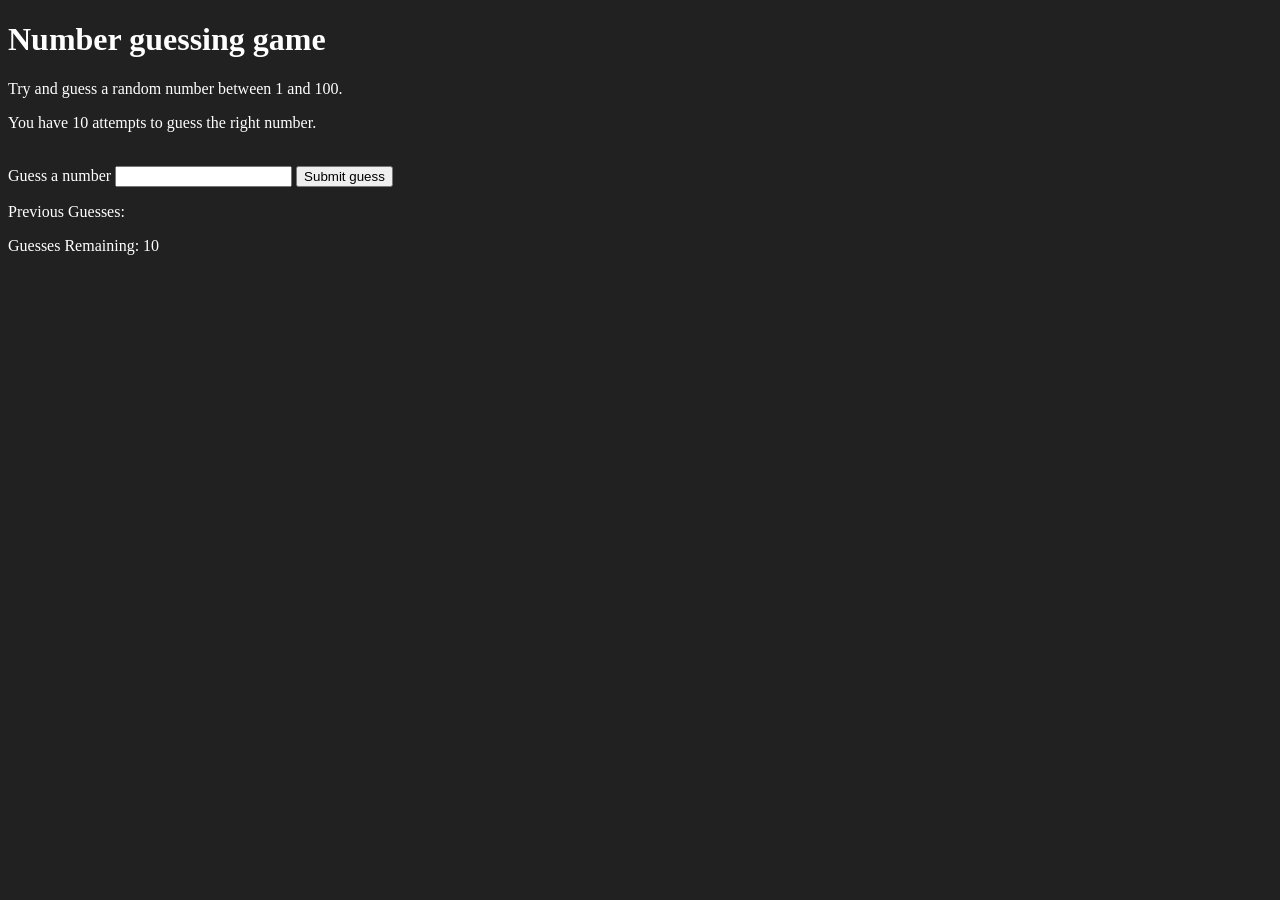
==== 07_projects/guessTheNumber/index2.html @ 0c6d7d93 "Guess" ====
<!DOCTYPE html>
<html lang="en">
<head>
    <meta charset="UTF-8">
    <meta name="viewport" content="width=device-width, initial-scale=1.0">
    <meta http-equiv="X-UA-Compatible" content="ie=edge">
    <title>Number Guessing Game</title>
    <link rel="stylesheet" href="style.css">
    <link rel="stylesheet" href="../styles.css">
</head>
<body style="background-color:#212121; color:#fff;">
  <!-- <nav>
    <a href="/" aria-current="page">Home</a>
    <a target="_blank" href="https://www.youtube.com/@chaiaurcode"
      >Youtube channel</a
    >
  </nav> -->
    
    <div id="wrapper">
      <h1>Number guessing game</h1>
    <p>Try and guess a random number between 1 and 100.</p>
    <p>You have 10 attempts to guess the right number.</p>
    </br>
        <form class="form">
            <label for="guessField" id="guess">Guess a number</label>
            <input type="text" id="guessField" class="guessField">
            <input type="submit" id="subt" value="Submit guess" class="guessSubmit">
        </form>

        <div class="resultParas">
            <p >Previous Guesses: <span class="guesses"></span></p>
            <p >Guesses Remaining: <span class="lastResult">10</span></p>
            <p class="lowOrHi"></p>
        </div>
    </div>
    <script src="ac.js"></script>
</body>
</html>
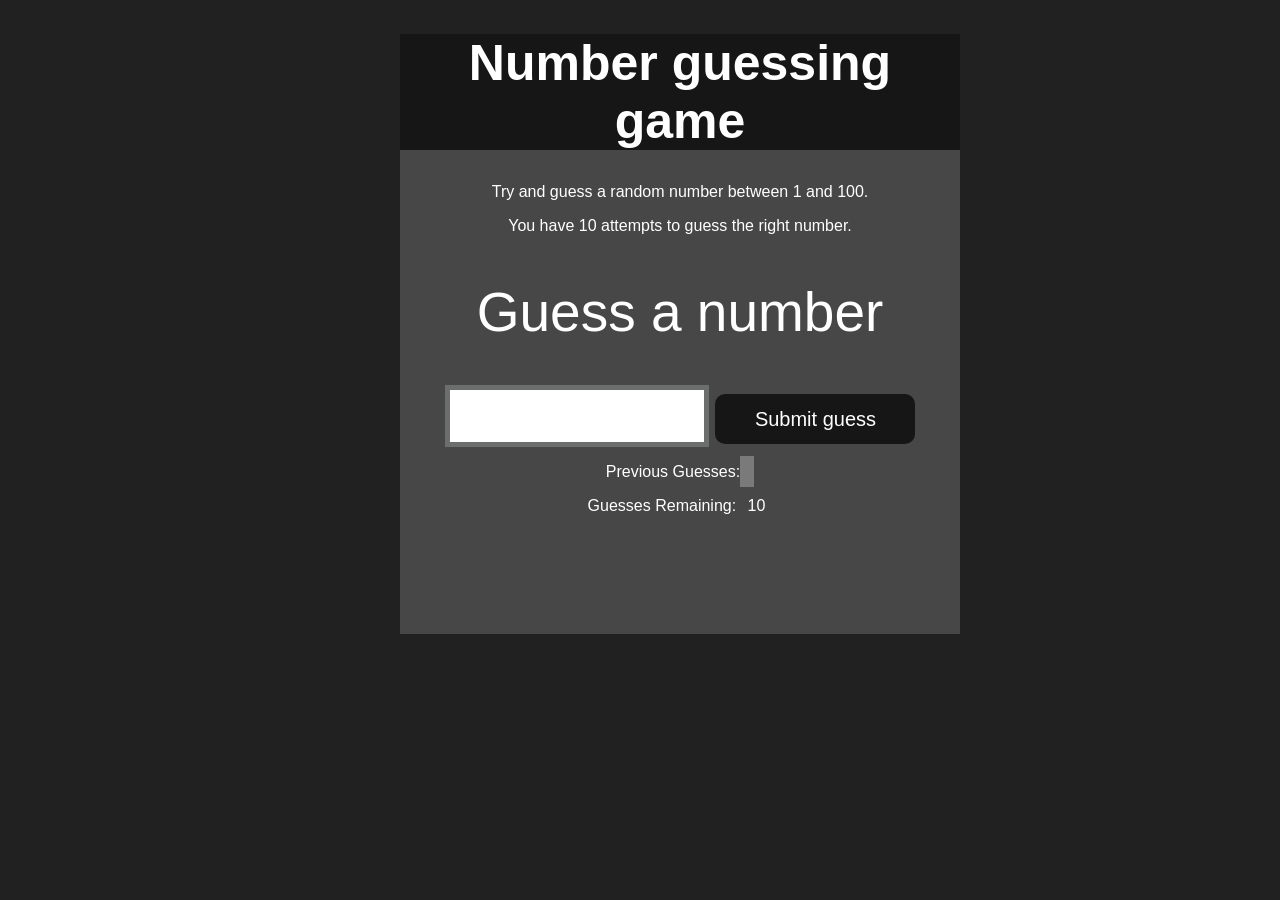
==== commit 0c357313: "Guess" ====
--- a/07_projects/guessTheNumber/index2.html
+++ b/07_projects/guessTheNumber/index2.html
@@ -33,6 +33,6 @@
             <p class="lowOrHi"></p>
         </div>
     </div>
-    <script src="ac.js"></script>
+    <script src="three.js"></script>
 </body>
 </html>
--- a/07_projects/guessTheNumber/style.css
+++ b/07_projects/guessTheNumber/style.css
@@ -0,0 +1,91 @@
+html {
+  font-family: sans-serif;
+}
+
+body {
+  width: 300px;
+  max-width: 750px;
+  min-width: 480px;
+  margin: 0 auto;
+  background-color: #212121;
+}
+
+.lastResult {
+  color: white;
+  padding: 7px;
+}
+
+.guesses {
+  color: white;
+  padding: 7px;
+}
+
+button {
+  background-color: #141414;
+  color: #fff;
+  width: 250px;
+  height: 50px;
+  border-radius: 25px;
+  font-size: 30px;
+  border-style: none;
+  margin-top: 30px;
+  /* margin-left: 50px; */
+}
+
+#subt {
+  background-color: #161616;
+  color: #ffffff;
+  width: 200px;
+  height: 50px;
+  border-radius: 10px;
+  font-size: 20px;
+  border-style: none;
+  margin-top: 50px;
+  /* margin-left: 75px; */
+}
+
+#guessField {
+  color: #000;
+  width: 250px;
+  height: 50px;
+  font-size: 30px;
+  border-style: none;
+  margin-top: 25px;
+
+  /* margin-left: 50px; */
+  border: 5px solid #6c6d6d;
+  text-align: center;
+}
+
+#guess {
+  font-size: 55px;
+  /* margin-left: 90px; */
+  margin-top: 120px;
+  color: #fff;
+}
+
+.guesses {
+  background-color: #7a7a7a;
+}
+
+#wrapper {
+  box-sizing: border-box;
+  text-align: center;
+  width: 560px;
+  height: 600px;
+  background-color: #474747;
+  color: #fff;
+  font-size: 25px;
+}
+
+h1 {
+  background-color: #161616;
+
+  color: #fff;
+  text-align: center;
+}
+
+p {
+  font-size: 16px;
+  text-align: center;
+}
